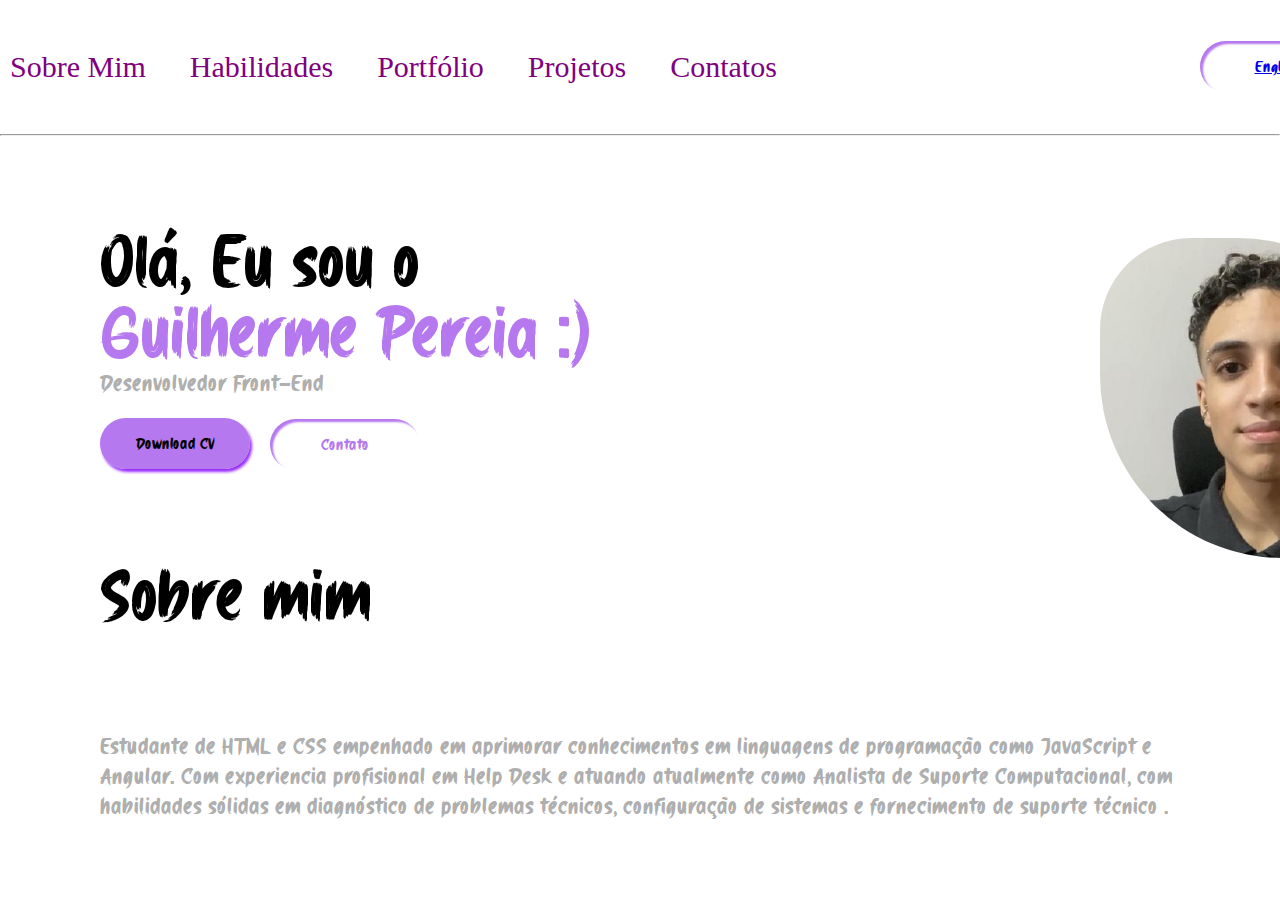
==== PortifolioPtBr/index.html @ 5893dc88 "change idioma" ====
<!DOCTYPE html>
<link rel="stylesheet" href="css/style.css">
<html lang="en">
<head>
    <meta charset="UTF-8">
    <meta name="viewport" content="width=device-width, initial-scale=1.0">
    <title>Portfólio</title>
</head>
<body>
    <nav id="menu">
      <ul>
      <li><a href="#">Sobre Mim</li></a>
      <li><a href="#">Habilidades</li></a>
      <li><a href="#">Portfólio</li></a>
      <li><a href="#">Projetos</li></a>
      <li><a href="#">Contatos</li></a>
    </ul>
    <hr>
    </nav>

  <main>
    <h1>Olá, Eu sou o </br><h1 id="cornome">Guilherme Pereia :)</h1></h1>
    <p>Desenvolvedor Front-End</p>
    <a href="https://www.linkedin.com/in/guilhermepereira22/" target="_blank"><img src="120539744.jfif" alt=""></a>
    <div id="butao1">Download CV</div>
    <div id="butao2">Contato</div>

    <h1>Sobre mim</h1>
    <P>Estudante de HTML e CSS empenhado em aprimorar conhecimentos em linguagens de programação como 
      JavaScript e Angular. Com experiencia profisional em Help Desk e atuando atualmente como Analista de Suporte Computacional, com habilidades sólidas em
      diagnóstico de problemas técnicos, configuração de sistemas e fornecimento de suporte técnico .</P>
  </main>

  <div id="butao3"><a href="../index.html">English</a></div>
    
</body>
</html>
---- PortifolioPtBr/css/style.css ----
@charset "UTF-8";
@font-face {
    font-family: 'donk';
    src: url(/Donsky.ttf);
}

/* Global */
* {
   padding: 0px;
   margin: 0px;
}

/* Menu */
nav {
    background-color: rgba(255, 255, 255, 0.986);
  

}

nav a {
    text-decoration: none;
    color: purple;
    
    }

nav#menu li {
    display: inline-block;
    padding-right: 20px;
    font-size: 30px;
    margin: 50px 10px;
    color: white;
    
}


/* main, body */

body {
    background-color: rgba(255, 255, 255, 0.986);
    max-width: 1920px;
    min-width: 568px;
}

main h1{
    font-family: 'donk';
    font-weight: lighter;
    font-size: 70px;
    margin: 80px 100px;
   
}

main p{
    font-family: 'donk';
    font-size: 23px;
    margin: 90px 100px;
    color: rgba(128, 128, 128, 0.644);
}

h1#cornome{
    color: hsla(271, 78%, 65%, 0.847);
    padding: 10px;
    margin: -110px 90px;
}

main img {
   width: 320px; 
   border-radius: 100px 200px 150px;
   margin: -250px 1100px;
   position: absolute;
}

main img:hover{
    width: 350px;
    transition: 1s;
    
}

/* Botão */

div#butao1{
    padding: 15px;
    background-color: hsla(271, 78%, 65%, 0.847);
    width: 120px;
    text-align: center;
    margin: -70px 100px;
    border-radius: 30px;
    font-family: 'donk';
    box-shadow: 2px 3px 3px hsla(271, 98%, 50%, 0.842);

}

div#butao2 {
    padding: 15px;
    background-color: white;
    width: 120px;
    text-align: center;
    margin:  20px 270px;
    border-radius: 30px;
    font-family: 'donk';
    box-shadow: 3px 3px 2px inset hsla(271, 78%, 65%, 0.847);
    color: hsla(271, 78%, 65%, 0.847);
}

div#butao1:hover{
    background-color: white;
    color:  hsla(271, 78%, 65%, 0.847);
    transition: 1s;
    box-shadow: 3px 3px 2px inset hsla(271, 78%, 65%, 0.847);
}

div#butao2:hover{
    background-color: hsla(271, 78%, 65%, 0.847);
    color:  hsla(0, 0%, 0%, 0.842);
    transition: 1s;
    box-shadow: 2px 3px 3px hsla(271, 98%, 50%, 0.842);
}

div#butao3{
    padding: 15px;
    background-color: white;
    width: 120px;
    text-align: center;
    margin: -870px 1200px;
    border-radius: 30px;
    font-family: 'donk';
    box-shadow: 3px 3px 2px inset hsla(271, 78%, 65%, 0.847);
    color: hsla(271, 78%, 65%, 0.847);
}

div#butao3:hover{
    background-color: hsla(271, 78%, 65%, 0.847);
    color:  hsla(0, 0%, 0%, 0.842);
    transition: 1s;
    box-shadow: 2px 3px 3px hsla(271, 98%, 50%, 0.842);
}
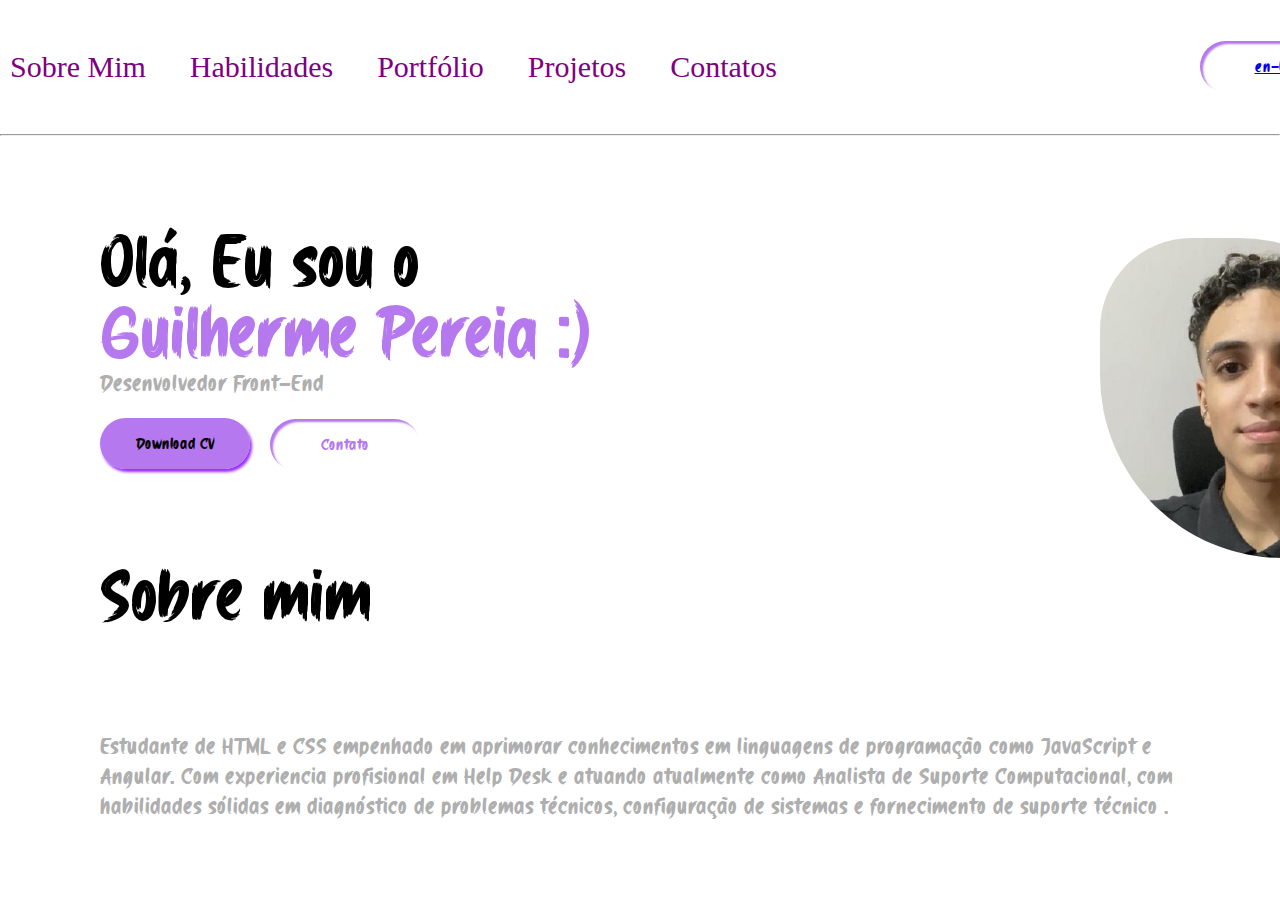
==== commit 715afd07: "uptade 1.1" ====
--- a/PortifolioPtBr/index.html
+++ b/PortifolioPtBr/index.html
@@ -31,7 +31,7 @@
       diagnóstico de problemas técnicos, configuração de sistemas e fornecimento de suporte técnico .</P>
   </main>
 
-  <div id="butao3"><a href="../index.html">English</a></div>
+  <div id="butao3"><a href="../index.html">en-US</a></div>
     
 </body>
 </html>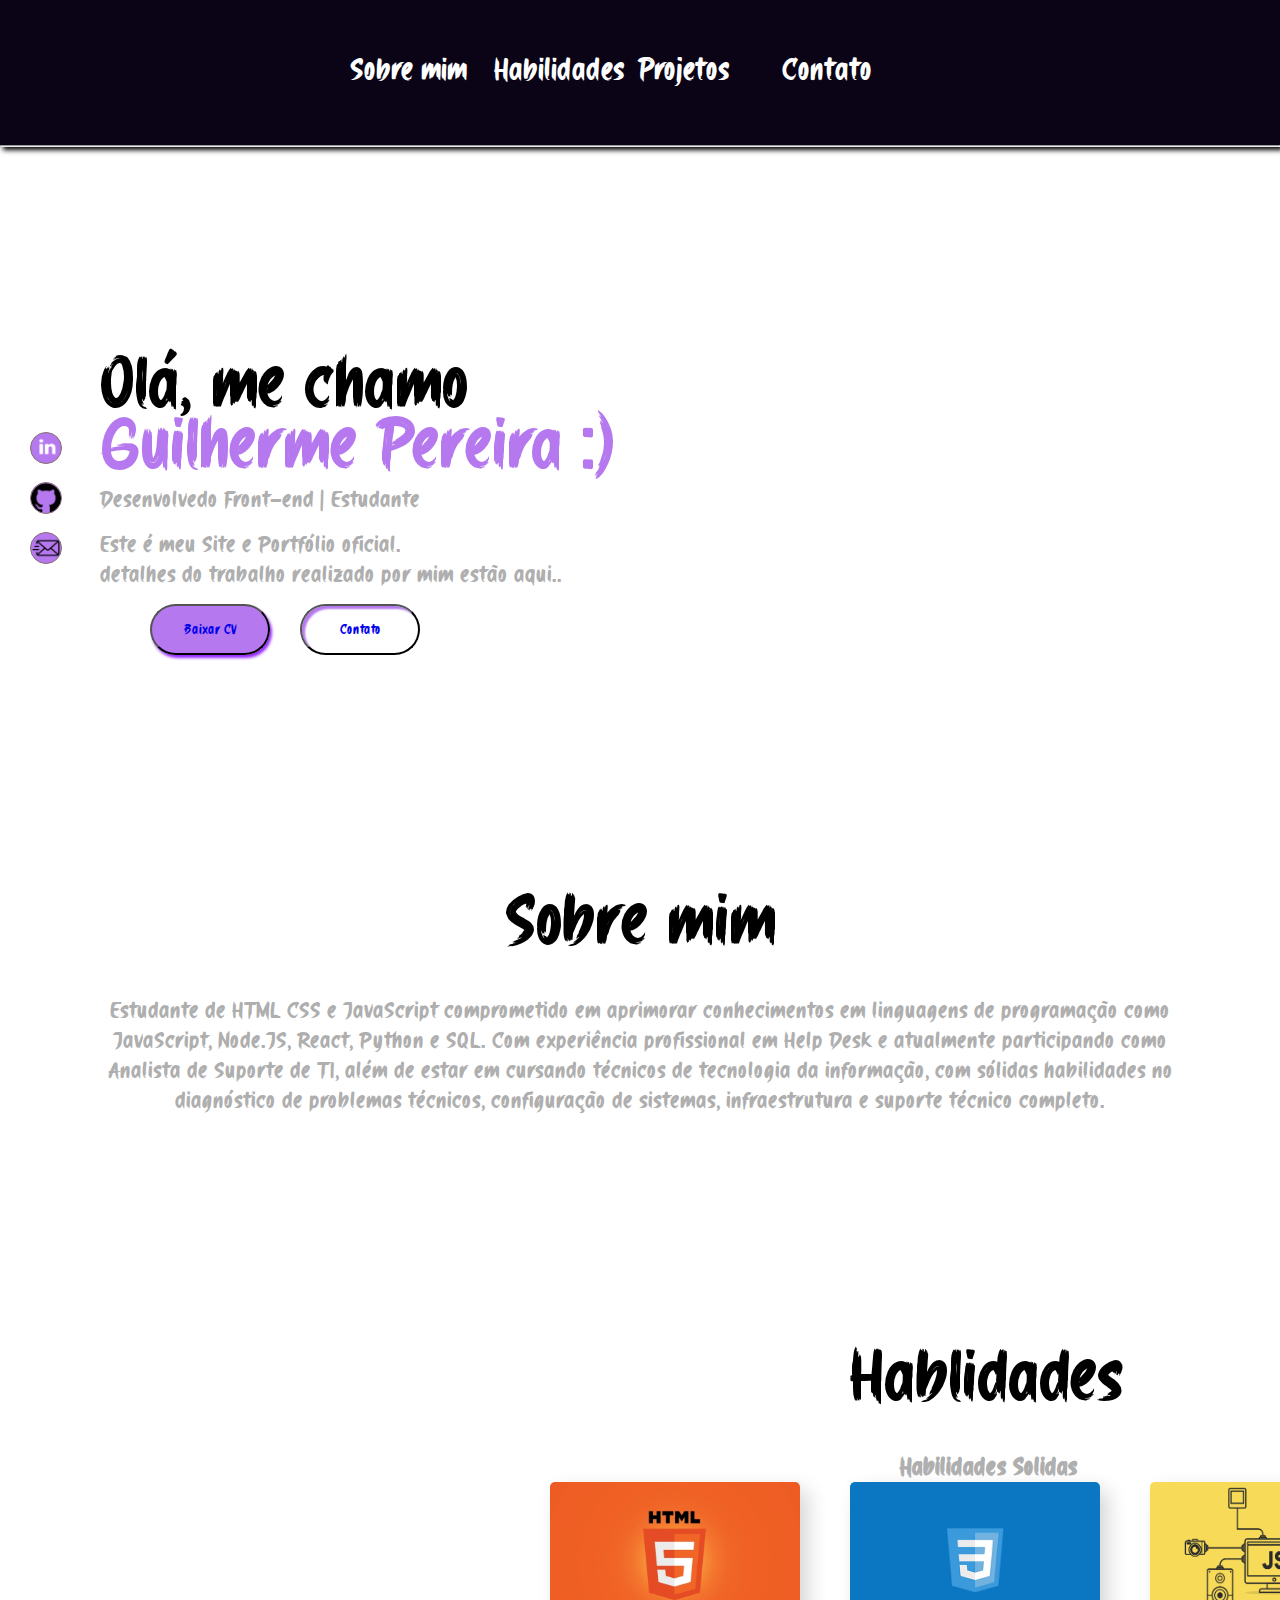
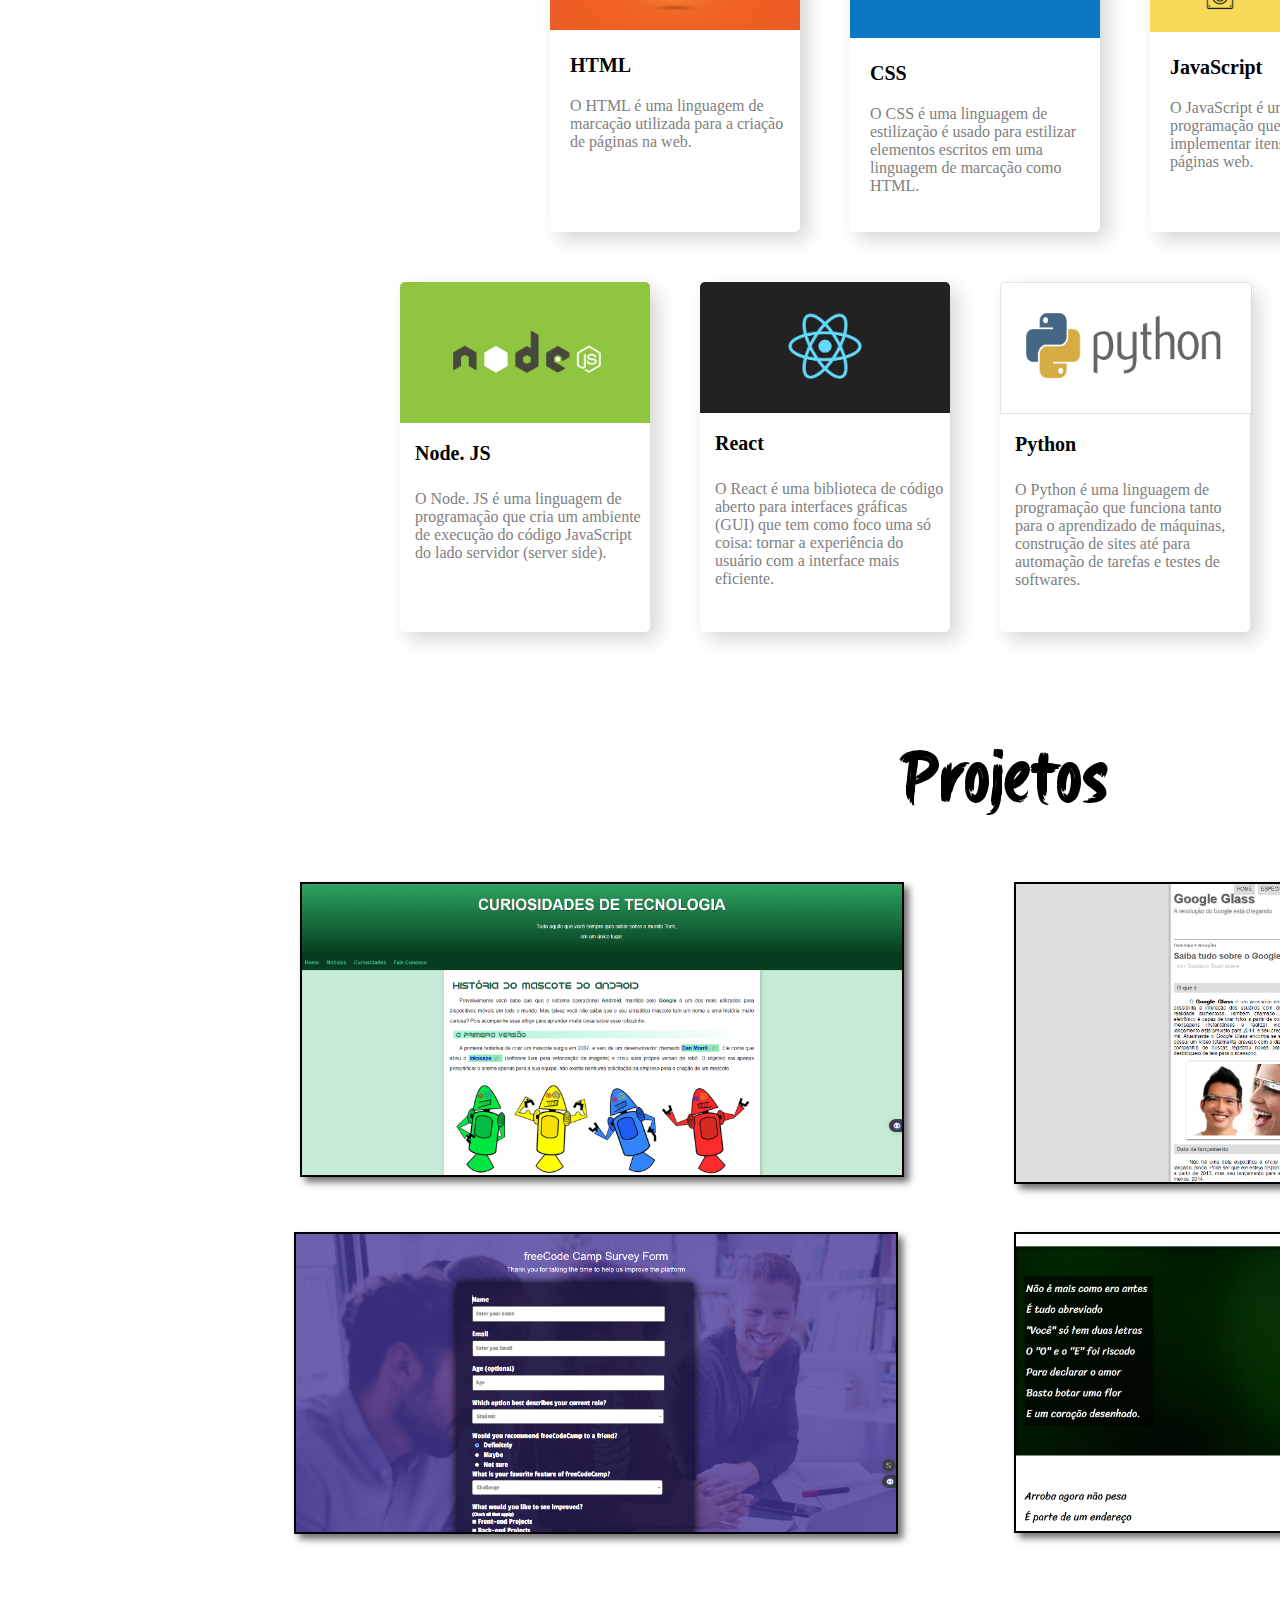
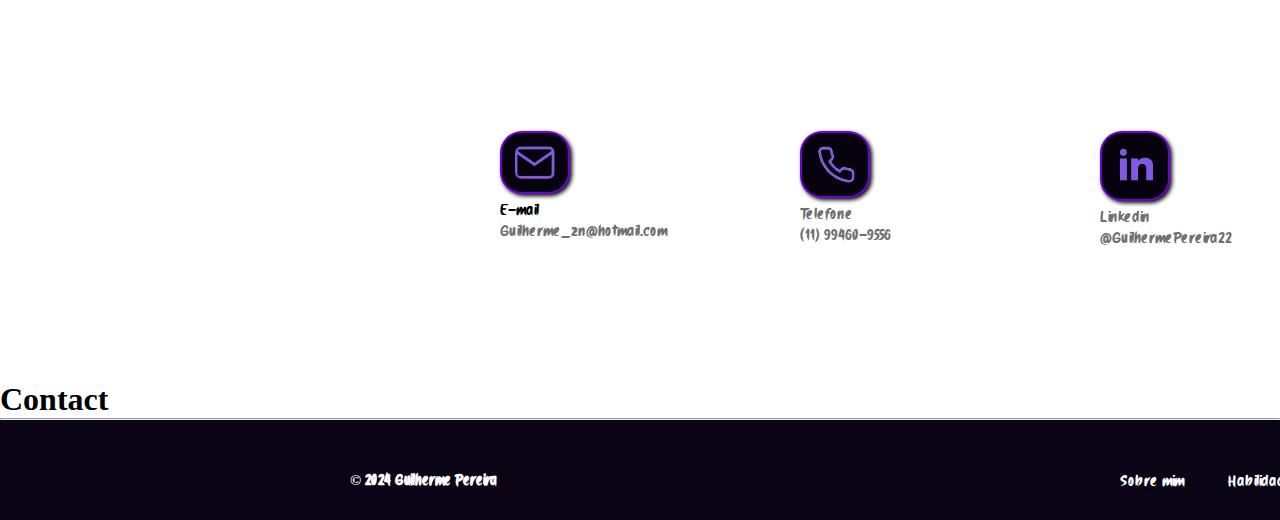
==== commit c8d4aa89: "att" ====
--- a/PortifolioPtBr/index.html
+++ b/PortifolioPtBr/index.html
@@ -1,37 +1,161 @@
 <!DOCTYPE html>
-<link rel="stylesheet" href="css/style.css">
-<html lang="en">
+<html lang="pt-br">
+
 <head>
-    <meta charset="UTF-8">
-    <meta name="viewport" content="width=device-width, initial-scale=1.0">
-    <title>Portfólio</title>
+  <meta charset="UTF-8">
+  <meta name="viewport" content="width=device-width, initial-scale=1.0">
+  <link rel="stylesheet" href="css/style.css" media="all">
+  <link rel="stylesheet" href="css/retrato.css" media="screen and (orientation: portrait)">
+  <link rel="stylesheet" href="css/paisagem.css" media="screen and (orientation: landscape)">
+  <link rel="stylesheet" href="css/impressora.css" media="print">
+  <title>Portfólio</title>
 </head>
+
 <body>
-    <nav id="menu">
-      <ul>
-      <li><a href="#">Sobre Mim</li></a>
+  <nav id="menu">
+    <ul>
+      <li><a href="#">Sobre mim</li></a>
       <li><a href="#">Habilidades</li></a>
-      <li><a href="#">Portfólio</li></a>
       <li><a href="#">Projetos</li></a>
-      <li><a href="#">Contatos</li></a>
+      <li><a href="#">Contato</li></a>
     </ul>
     <hr>
-    </nav>
+  </nav>
 
   <main>
-    <h1>Olá, Eu sou o </br><h1 id="cornome">Guilherme Pereia :)</h1></h1>
-    <p>Desenvolvedor Front-End</p>
-    <a href="https://www.linkedin.com/in/guilhermepereira22/" target="_blank"><img src="120539744.jfif" alt=""></a>
-    <div id="butao1">Download CV</div>
-    <div id="butao2">Contato</div>
+    <h1>Olá, me chamo</br>
+      <h1 id="cornome">Guilherme Pereira :)</h1>
+    </h1>
+    <p>Desenvolvedo Front-end | Estudante</p>
+    <p id="eu2"> Este é meu Site e Portfólio oficial. <br> detalhes do trabalho realizado por mim estão aqui..</p>
+    <a href="https://www.linkedin.com/in/guilhermepereira22/" target="_blank"><img src="imagens/ftperfil.jpg"
+        alt="fotoperfil"></a>
+    <button id="butao1"><a href="#">Baixar CV</button></a>
+    <button id="butao2"><a href="#">Contato</button></a>
 
-    <h1>Sobre mim</h1>
-    <P>Estudante de HTML e CSS empenhado em aprimorar conhecimentos em linguagens de programação como 
-      JavaScript e Angular. Com experiencia profisional em Help Desk e atuando atualmente como Analista de Suporte Computacional, com habilidades sólidas em
-      diagnóstico de problemas técnicos, configuração de sistemas e fornecimento de suporte técnico .</P>
+    <h1 id="eu">Sobre mim</h1>
+    <p id="eu">Estudante de HTML CSS e JavaScript comprometido em aprimorar conhecimentos em linguagens de programação
+      como JavaScript, Node.JS, React, Python e SQL. Com experiência profissional em Help Desk e atualmente
+      participando como
+      Analista de Suporte de TI, além de estar em cursando técnicos de tecnologia da informação, com sólidas habilidades
+      no diagnóstico de problemas técnicos, configuração de sistemas, infraestrutura e suporte técnico completo.
+    </p>
+
+    <h1 id="sk">Hablidades</h1>
+    <h2 id="sskils">Habilidades Solidas</h2>
+
+
+    <h1 id="skts">Projetos</h1>
+
   </main>
 
-  <div id="butao3"><a href="../index.html">en-US</a></div>
-    
+  <div id="htmlicon">
+    <img src="imagens/html5.jpg" alt="" id="htmlft">
+    <h1 class="h1html">HTML</h1>
+    <p class="phtml">O HTML é uma linguagem de marcação utilizada para a criação de páginas na web.</p>
+  </div>
+
+  <div id="cssicon">
+    <img src="imagens/css.png" alt="" id="cssft">
+    <h1 class="h1css">CSS</h1>
+    <p class="pcss">O CSS é uma linguagem de estilização é usado para estilizar elementos escritos em uma linguagem de
+      marcação como HTML.</p>
+  </div>
+
+  <div id="jsicon">
+    <img src="imagens/JavaScript-logo.png" alt="" id="jsft">
+    <h1 class="h1js">JavaScript</h1>
+    <p class="pjs">O JavaScript é uma linguagem de programação que permite a você implementar itens complexos em páginas
+      web.</p>
+  </div>
+
+  <div id="nodeicon">
+    <img src="imagens/nodejs.png" alt="" id="nodeft">
+    <h1 class="h1node">Node. JS</h1>
+    <p class="pnode">O Node. JS é uma linguagem de programação que cria um ambiente de execução do código JavaScript do
+      lado servidor (server side).</p>
+  </div>
+
+  <div id="reacticon">
+    <img src="imagens/react.png" alt="" id="reactft">
+    <h1 class="h1react">React</h1>
+    <p class="preact">O React é uma biblioteca de código aberto para interfaces gráficas (GUI) que tem como foco uma só
+      coisa: tornar a experiência do usuário com a interface mais eficiente.</p>
+  </div>
+
+  <div id="pythonicon">
+    <img src="imagens/python.png" alt="" id="pythonft">
+    <h1 class="h1python">Python</h1>
+    <p class="ppython">O Python é uma linguagem de programação que funciona tanto para o aprendizado de máquinas,
+      construção de sites até para automação de tarefas e testes de softwares.</p>
+  </div>
+
+  <div id="sqlicon">
+    <img src="imagens/sql_.jpeg" alt="" id="sqlft">
+    <h1 class="h1sql">SQL</h1>
+    <p class="psql">O SQL é uma linguagem padrão para trabalhar com bancos de dados relacionais, amplamente utilizada
+      por profissionais em diversas áreas, desde cientistas de dados até pessoas usuárias de Excel.</p>
+  </div>
+
+
+
+
+  <div>
+    <a href="https://www.linkedin.com/in/guilhermepereira22/" target="_blank"><img src="imagens/logolinkedin.png"
+        alt="icone linkedin" id="iconrd"></a>
+    <a href="https://github.com/guilhermepereiraz" target="_blank"><img src="imagens/logogithub.png" alt="icone github"
+        id="iconrd2"></a>
+    <a href="#"><img src="imagens/logoemail.png" alt="icone email" id="iconrd3"></a>
+    <a href="../index.html" class="qsicorn"><img src="imagens/bdEUA.jpg" alt="" id="iconrd4"></a>
+  </div>
+
+
+  <img src="imagens/projetoandriod.png" alt="" id="pj0">
+  <img src="imagens/projetogoogleglas.png" alt="" id="pj1">
+  <img src="imagens/projetocordel.png" alt="" id="pj2">
+  <img src="imagens/projetosurvey.png" alt="" id="pj3">
+
+
+  <figure>
+    <a href="#"><img src="imagens/logoemailfn.png" alt=""></a>
+    <figcaption id="cp"><br>E-mail</figcaption>
+    <figcaption>Guilherme_zn@hotmail.com</figcaption>
+  </figure>
+
+  <figure id="fig1">
+    <a href="#"><img src="imagens/logophonefn.png" alt=""></a>
+    <figcaption id="cp1"><br>Telefone</figcaption>
+    <figcaption>(11) 99460-9556</figcaption>
+  </figure>
+
+  <figure id="fig2">
+    <a href="#"><img src="imagens/logolinkedinfn.png" alt=""></a>
+    <figcaption id="cp1"><br>Linkedin</figcaption>
+    <figcaption>@GuilhermePereira22</figcaption>
+  </figure>
+
+  <figure id="fig3">
+    <a href="#"><img src="imagens/logogithubfn.png" alt=""></a>
+    <figcaption id="cp1"><br>Github</figcaption>
+    <figcaption>@GuilhermePereiraz</figcaption>
+  </figure>
+
+  <h1>Contact</h1>
+
+
+
+
+<hr>
+  <footer id="rodape">
+    <h1>© 2024 Guilherme Pereira</h1>
+    <ul>
+      <li id="lup"><a href="#">Sobre mim</li></a>
+      <li><a href="#">Habilidades</li></a>
+      <li><a href="#">Projetos</li></a>
+      <li><a href="#">Contato</li></a>
+    </ul>
+  </footer>
+
 </body>
+
 </html>--- a/PortifolioPtBr/css/style.css
+++ b/PortifolioPtBr/css/style.css
@@ -1,137 +1,669 @@
 @charset "UTF-8";
+
 @font-face {
     font-family: 'donk';
     src: url(/Donsky.ttf);
 }
+
+/* Configurações Gerais*/
+
 
 /* Global */
 * {
-   padding: 0px;
-   margin: 0px;
+    padding: 0px;
+    margin: 0px;
 }
 
 /* Menu */
 nav {
-    background-color: rgba(255, 255, 255, 0.986);
-  
+    background-color: #0a0416;
+    box-shadow: 3px 3px 5px black;
+    font-family: 'donk';
+
 
 }
 
 nav a {
     text-decoration: none;
-    color: purple;
-    
-    }
+    color: white;
+    position: absolute;
+    margin-top: -20px;
+    margin-left: 280px;
+}
+
 
 nav#menu li {
     display: inline-block;
-    padding-right: 20px;
     font-size: 30px;
-    margin: 50px 10px;
+    padding: 60px;
+    margin: 10px 10px;
     color: white;
-    
+
+}
+
+nav#menu a:hover {
+    color: rgb(177, 176, 176);
+    transform: scale(1.2);
+    transition: 0.3s;
+
 }
 
 
 /* main, body */
 
 body {
-    background-color: rgba(255, 255, 255, 0.986);
-    max-width: 1920px;
-    min-width: 568px;
-}
-
-main h1{
+    background-color: rgb(255, 255, 255);
+    position: relative;
+}
+
+main h1 {
     font-family: 'donk';
     font-weight: lighter;
     font-size: 70px;
-    margin: 80px 100px;
-   
-}
-
-main p{
+    margin: 190px 100px;
+
+}
+
+main p {
     font-family: 'donk';
     font-size: 23px;
-    margin: 90px 100px;
+    margin: 215px 100px;
     color: rgba(128, 128, 128, 0.644);
 }
 
-h1#cornome{
-    color: hsla(271, 78%, 65%, 0.847);
+p#eu2 {
+    margin-top: -200px;
+}
+
+h1#cornome {
+    color: #a860ebd8;
     padding: 10px;
-    margin: -110px 90px;
-}
-
-main img {
-   width: 320px; 
-   border-radius: 100px 200px 150px;
-   margin: -250px 1100px;
-   position: absolute;
-}
-
-main img:hover{
-    width: 350px;
-    transition: 1s;
-    
-}
+    margin: -230px 90px;
+}
+
 
 /* Botão */
 
-div#butao1{
+button#butao1 {
     padding: 15px;
     background-color: hsla(271, 78%, 65%, 0.847);
     width: 120px;
     text-align: center;
-    margin: -70px 100px;
+    position: absolute;
+    margin-top: -200px;
+    margin-left: 150px;
     border-radius: 30px;
     font-family: 'donk';
-    box-shadow: 2px 3px 3px hsla(271, 98%, 50%, 0.842);
-
-}
-
-div#butao2 {
+    box-shadow: 2px 3px 3px rgba(132, 3, 252, 0.842);
+
+
+}
+
+
+button#butao1 a {
+    text-decoration: none;
+}
+
+button#butao2 a {
+    text-decoration: none;
+}
+
+button#butao2 {
     padding: 15px;
     background-color: white;
     width: 120px;
+    position: absolute;
     text-align: center;
-    margin:  20px 270px;
+    margin-top: -200px;
+    margin-left: 300px;
     border-radius: 30px;
     font-family: 'donk';
     box-shadow: 3px 3px 2px inset hsla(271, 78%, 65%, 0.847);
     color: hsla(271, 78%, 65%, 0.847);
 }
 
-div#butao1:hover{
+button#butao1:hover {
     background-color: white;
-    color:  hsla(271, 78%, 65%, 0.847);
-    transition: 1s;
+    color: hsla(271, 78%, 65%, 0.847);
+    transform: scale(0.95);
+    transition: 0.4s;
     box-shadow: 3px 3px 2px inset hsla(271, 78%, 65%, 0.847);
 }
 
-div#butao2:hover{
+button#butao2:hover {
     background-color: hsla(271, 78%, 65%, 0.847);
-    color:  hsla(0, 0%, 0%, 0.842);
-    transition: 1s;
+    transform: scale(0.95);
+    color: hsla(0, 0%, 0%, 0.842);
+    transition: 0.4s;
     box-shadow: 2px 3px 3px hsla(271, 98%, 50%, 0.842);
 }
 
-div#butao3{
+h1#eu {
+    text-align: center;
+    padding-bottom: 30px;
+    padding-top: 70px;    
+}
+
+
+p#eu {
+    margin-top: -190px;
+    text-align: center;
+}
+
+h1#sk {
+    width: 150px;
+    margin: 150px 0px 0px 850px;
+    font-family: 'donk';
+}
+
+
+main h1#skts {
+    width: 100px;
+    margin: 850px 0px 0px 900px;
+    position: absolute;
+
+}
+
+
+h2#sskils {
+
+    width: 300px;
+    margin: 30px 0px 0px 900px;
+    font-family: 'donk';
+    color: rgba(128, 128, 128, 0.644);
+}
+
+h2#sskils1 {
+
+    width: 300px;
+    margin: -10px 50px 0px 892px;
+    font-family: 'donk';
+    color: rgba(128, 128, 128, 0.644);
+}
+
+
+
+
+
+/* Imagens */
+
+img#iconrd {
+    width: 30px;
+    background: hsla(271, 78%, 65%, 0.847);
+    position: absolute;
+    border-radius: 20px;
+    margin-top: -1800px;
+    margin-left: 30px;
+    border: 1px solid rgb(134, 113, 113);
+}
+
+img#iconrd:hover {
+    background-color: #0066C8;
+    transition: 0.2s;
+    transform: scale(1.2);
+
+
+}
+
+main img {
+    width: 300px;
+    border-radius: 300px 300px 300px 300px;
+    margin: -520px 1400px;
+    position: absolute;
+    box-shadow: 7px 7px 10px #06020e;
+
+}
+
+main img:hover {
+    transition: 0.2s;
+    transform: scale(1.2);
+
+}
+
+/* Skills*/
+
+
+
+div#htmlicon {
+    width: 250px;
+    height: 350px;
+    margin-left: 550px;
+    border-radius: 5px;
+    box-shadow: 8px 8px 20px rgb(214, 214, 214);
+
+}
+
+img#htmlft {
+    width: 250px;
+    border-top-left-radius: 5px;
+    border-top-right-radius: 5px;
+
+}
+
+.h1html {
+    font-size: 20px;
+    padding: 20px;
+}
+
+.phtml {
+    margin-left: 20px;
+    color: gray;
+}
+
+div#htmlicon:hover {
+    box-shadow: 2px 2px 5px rgb(214, 214, 214);
+    transition: 0.5s;
+}
+
+div#cssicon {
+    width: 250px;
+    height: 350px;
+    margin-left: 850px;
+    margin-top: -350px;
+    border-radius: 5px;
+    box-shadow: 8px 8px 20px rgb(214, 214, 214);
+    position: absolute;
+
+}
+
+img#cssft {
+    width: 250px;
+    border-top-left-radius: 5px;
+    border-top-right-radius: 5px;
+
+}
+
+.h1css {
+    font-size: 20px;
+    padding: 20px;
+}
+
+.pcss {
+    margin-left: 20px;
+    color: gray;
+}
+
+div#cssicon:hover {
+    box-shadow: 2px 2px 5px rgb(214, 214, 214);
+    transition: 0.5s;
+}
+
+div#jsicon {
+    width: 250px;
+    height: 350px;
+    margin-left: 1150px;
+    margin-top: -350px;
+    border-radius: 5px;
+    box-shadow: 8px 8px 20px rgb(214, 214, 214);
+    position: absolute;
+
+}
+
+img#jsft {
+    width: 250px;
+    height: 150px;
+    border-top-left-radius: 5px;
+    border-top-right-radius: 5px;
+
+}
+
+.h1js {
+    font-size: 20px;
+    padding: 20px;
+}
+
+.pjs {
+    margin-left: 20px;
+    color: gray;
+}
+
+div#jsicon:hover {
+    box-shadow: 2px 2px 5px rgb(214, 214, 214);
+    transition: 0.5s;
+}
+
+
+div#nodeicon {
+    width: 250px;
+    height: 350px;
+    margin-left: 400px;
+    margin-top: 50px;
+    border-radius: 5px;
+    box-shadow: 8px 8px 20px rgb(214, 214, 214);
+
+}
+
+img#nodeft {
+    width: 250px;
+    border-top-left-radius: 5px;
+    border-top-right-radius: 5px;
+
+}
+
+.h1node {
+    font-size: 20px;
     padding: 15px;
+    margin-bottom: 10px;
+}
+
+.pnode {
+    margin-left: 15px;
+    color: gray;
+}
+
+div#nodeicon:hover {
+    box-shadow: 2px 2px 5px rgb(214, 214, 214);
+    transition: 0.5s;
+}
+
+div#reacticon {
+    width: 250px;
+    height: 350px;
+    position: absolute;
+    margin-left: 700px;
+    margin-top: -350px;
+    border-radius: 5px;
+    box-shadow: 8px 8px 20px rgb(214, 214, 214);
+
+}
+
+img#reactft {
+    width: 250px;
+    border-top-left-radius: 5px;
+    border-top-right-radius: 5px;
+
+}
+
+.h1react {
+    font-size: 20px;
+    padding: 15px;
+    margin-bottom: 10px;
+}
+
+.preact {
+    margin-left: 15px;
+    color: gray;
+}
+
+div#reacticon:hover {
+    box-shadow: 2px 2px 5px rgb(214, 214, 214);
+    transition: 0.5s;
+}
+
+div#pythonicon {
+    width: 250px;
+    height: 350px;
+    position: absolute;
+    margin-left: 1000px;
+    margin-top: -350px;
+    border-radius: 5px;
+    box-shadow: 8px 8px 20px rgb(214, 214, 214);
+
+}
+
+img#pythonft {
+    width: 250px;
+    height: 130px;
+    border-top-left-radius: 5px;
+    border-top-right-radius: 5px;
+    border: 1px solid rgba(207, 207, 207, 0.568);
+
+}
+
+.h1python {
+    font-size: 20px;
+    padding: 15px;
+    margin-bottom: 10px;
+}
+
+.ppython {
+    margin-left: 15px;
+    color: gray;
+}
+
+div#pythonicon:hover {
+    box-shadow: 2px 2px 5px rgb(214, 214, 214);
+    transition: 0.5s;
+}
+
+div#sqlicon {
+    width: 250px;
+    height: 350px;
+    position: absolute;
+    margin-left: 1300px;
+    margin-top: -350px;
+    border-radius: 5px;
+    box-shadow: 8px 8px 20px rgb(214, 214, 214);
+
+}
+
+img#sqlft {
+    width: 250px;
+    height: 130px;
+    border-top-left-radius: 5px;
+    border-top-right-radius: 5px;
+    border: 1px solid rgba(207, 207, 207, 0.568);
+
+}
+
+.h1sql {
+    font-size: 20px;
+    padding: 15px;
+    margin-bottom: 10px;
+}
+
+.psql {
+    margin-left: 15px;
+    color: gray;
+}
+
+div#sqlicon:hover {
+    box-shadow: 2px 2px 5px rgb(214, 214, 214);
+    transition: 0.5s;
+}
+
+
+/*       */
+
+img#iconrd2 {
+    width: 30px;
+    background: hsla(271, 78%, 65%, 0.847);
+    position: absolute;
+    border-radius: 20px;
+    margin-top: -1750px;
+    margin-left: 30px;
+    border: 1px solid rgb(134, 113, 113);
+}
+
+img#iconrd2:hover {
     background-color: white;
-    width: 120px;
-    text-align: center;
-    margin: -870px 1200px;
-    border-radius: 30px;
-    font-family: 'donk';
-    box-shadow: 3px 3px 2px inset hsla(271, 78%, 65%, 0.847);
-    color: hsla(271, 78%, 65%, 0.847);
-}
-
-div#butao3:hover{
-    background-color: hsla(271, 78%, 65%, 0.847);
-    color:  hsla(0, 0%, 0%, 0.842);
-    transition: 1s;
-    box-shadow: 2px 3px 3px hsla(271, 98%, 50%, 0.842);
-}
-
-
+    transition: 0.2s;
+    transform: scale(1.2);
+
+}
+
+img#iconrd3 {
+    width: 30px;
+    background: #a860ebd8;
+    position: absolute;
+    border-radius: 20px;
+    margin-top: -1700px;
+    margin-left: 30px;
+    border: 1px solid rgb(134, 113, 113);
+}
+
+img#iconrd3:hover {
+    background-color: white;
+    transition: 0.2s;
+    transform: scale(1.2);
+
+}
+
+img#iconrd4 {
+    width: 35px;
+    position: absolute;
+    border-radius: 50px;
+    margin-top: -2160px;
+    margin-left: 1800px;
+    border: 2px solid rgb(253, 253, 253);
+}
+
+img#iconrd4:hover {
+    background-color: white;
+    transition: 0.2s;
+    transform: scale(1.2);
+
+}
+
+img#pj0 {
+    width: 600px;
+    margin: 250px 10px 800px 300px;
+    box-shadow: 5px 5px 7px #565457d8;
+    border: 2px solid black;
+
+}
+
+img#pj0:hover {
+    transition: 0.3s;
+    transform: scale(1.1);
+}
+
+img#pj1 {
+    width: 600px;
+    margin: 250px 10px 50px 100px;
+    position: absolute;
+    box-shadow: 5px 5px 7px #565457d8;
+    border: 2px solid black;
+
+}
+
+img#pj1:hover {
+    transition: 0.3s;
+    transform: scale(1.1);
+}
+
+img#pj2 {
+    width: 600px;
+    margin: 600px 10px 50px 100px;
+    position: absolute;
+    box-shadow: 5px 5px 7px #565457d8;
+    border: 2px solid black;
+
+}
+
+img#pj2:hover {
+    transition: 0.3s;
+    transform: scale(1.1);
+}
+
+img#pj3 {
+    width: 600px;
+    position: absolute;
+    margin: 600px 0px 0px -620px;
+    box-shadow: 5px 5px 7px #565457d8;
+    border: 2px solid black;
+
+}
+
+img#pj3:hover {
+    transition: 0.3s;
+    transform: scale(1.1);
+}
+
+figure {
+    margin: -250px 0px 30px 500px;
+    position: absolute;
+
+
+}
+
+figure img {
+    width: 40px;
+    background-color: #06020e;
+    padding: 13px;
+    border-radius: 22px;
+    border: 2px solid hsla(271, 98%, 50%, 0.842);
+    box-shadow: 2px 2px 4px black;
+    margin-bottom: -20px;
+
+}
+
+figcaption#cp {
+    font-family: 'donk';
+    color: black;
+
+
+}
+
+figcaption {
+    font-family: 'donk';
+    color: #565457d8;
+}
+
+figure:hover {
+    transition: 0.4s;
+    transform: scale(1.2);
+}
+
+
+figure#fig1 {
+    margin: -250px 0px 30px 800px;
+    position: absolute;
+
+
+}
+
+figure#fig2 {
+    margin: -250px 0px 30px 1100px;
+    position: absolute;
+
+}
+
+figure#fig3 {
+    margin: -250px 0px 30px 1400px;
+    position: absolute;
+
+}
+
+
+/* Rodape */
+
+footer {
+    background-color: #0a0416;
+    padding: 50px;
+    font-family: 'donk';
+
+}
+
+footer#rodape ul {
+    margin: 0px -800px 0px 1050px;
+    position: absolute;
+
+
+}
+
+footer#rodape li {
+    display: inline;
+
+
+}
+
+footer h1 {
+    margin-left: 300px;
+    font-size: 15px;
+    color: white;
+    position: absolute;
+}
+
+
+footer#rodape a {
+    color: white;
+    text-decoration: none;
+    padding: 20px;
+
+}
+
+footer#rodape a:hover {
+    color: rgb(177, 176, 176);
+    transition: 0.2s;
+}--- a/PortifolioPtBr/css/retrato.css
+++ b/PortifolioPtBr/css/retrato.css
@@ -0,0 +1 @@
+@charset "UFT-8";--- a/PortifolioPtBr/css/paisagem.css
+++ b/PortifolioPtBr/css/paisagem.css
@@ -0,0 +1 @@
+@charset "UFT-8";--- a/PortifolioPtBr/css/impressora.css
+++ b/PortifolioPtBr/css/impressora.css
@@ -0,0 +1,8 @@
+@charset "UFT-8";
+
+/* Estilo para Impressoras */
+
+* {
+    padding: 0px;
+    margin: 0px;
+}